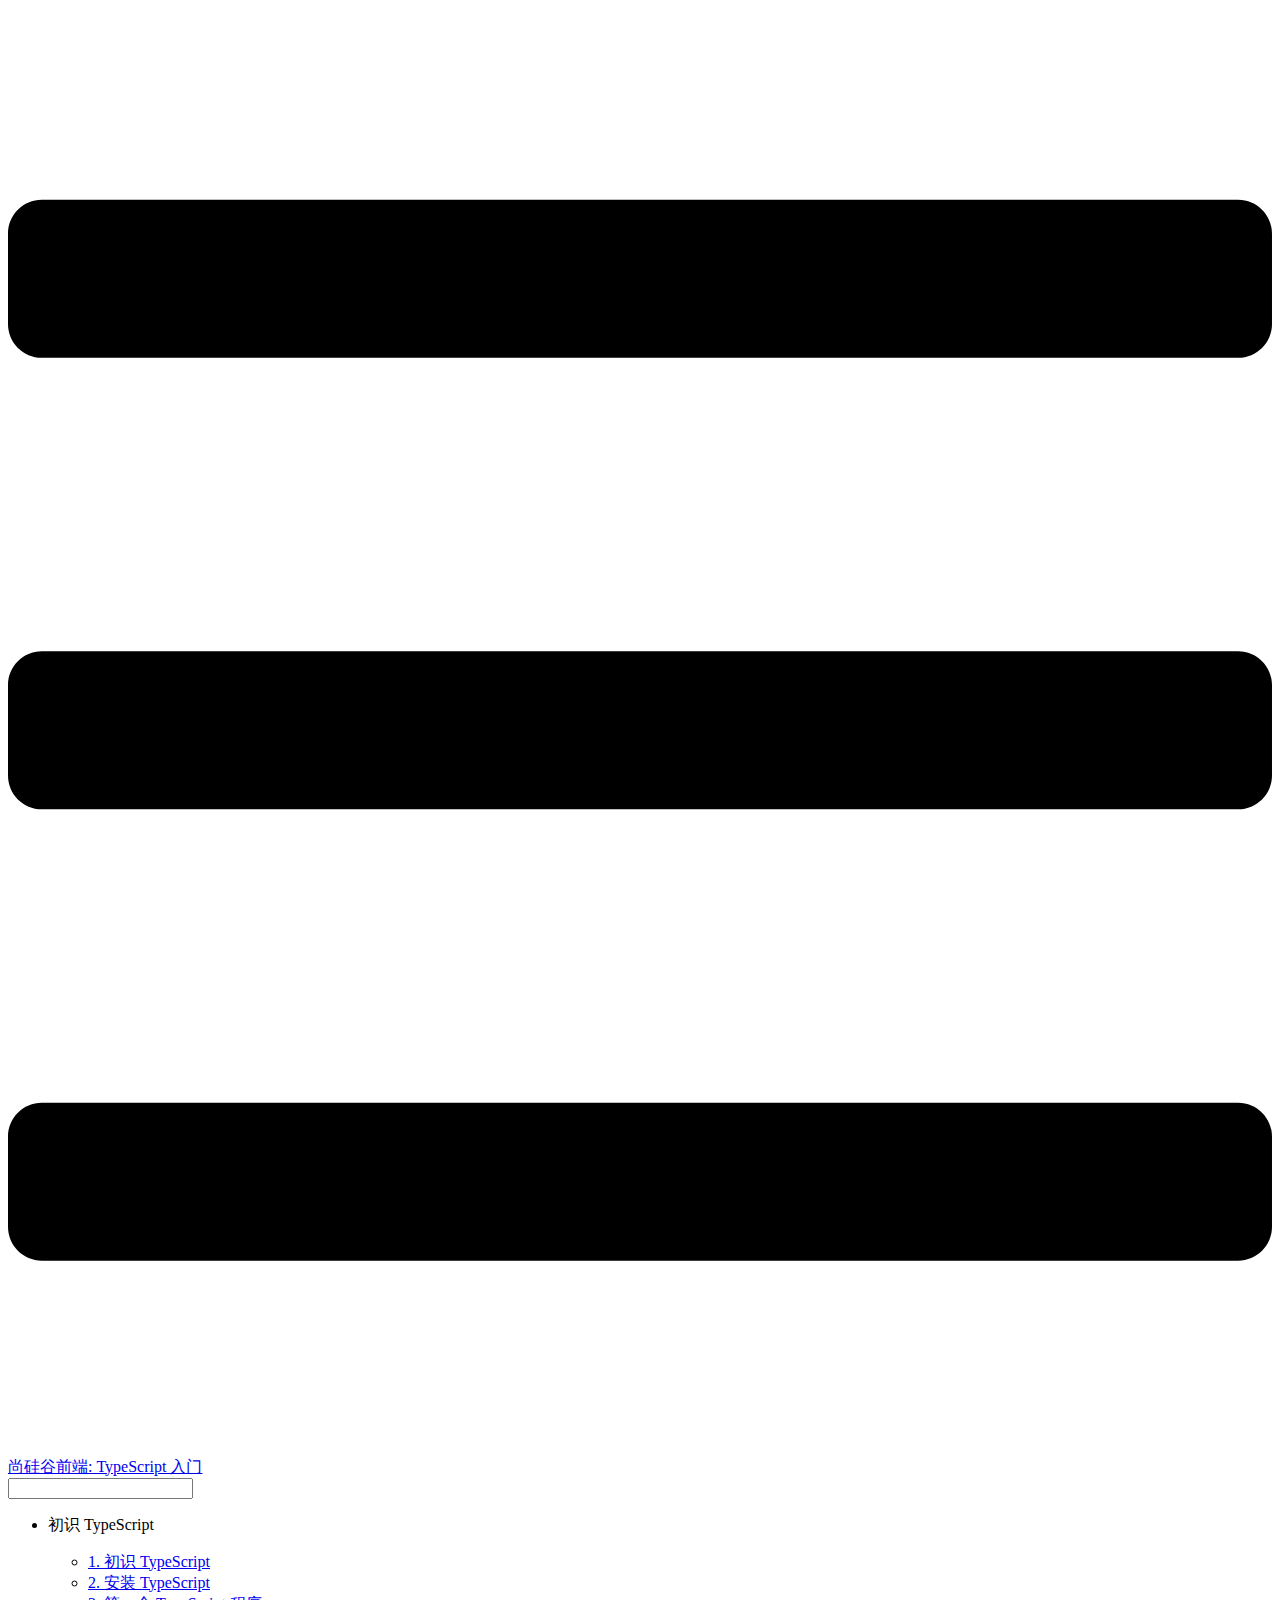
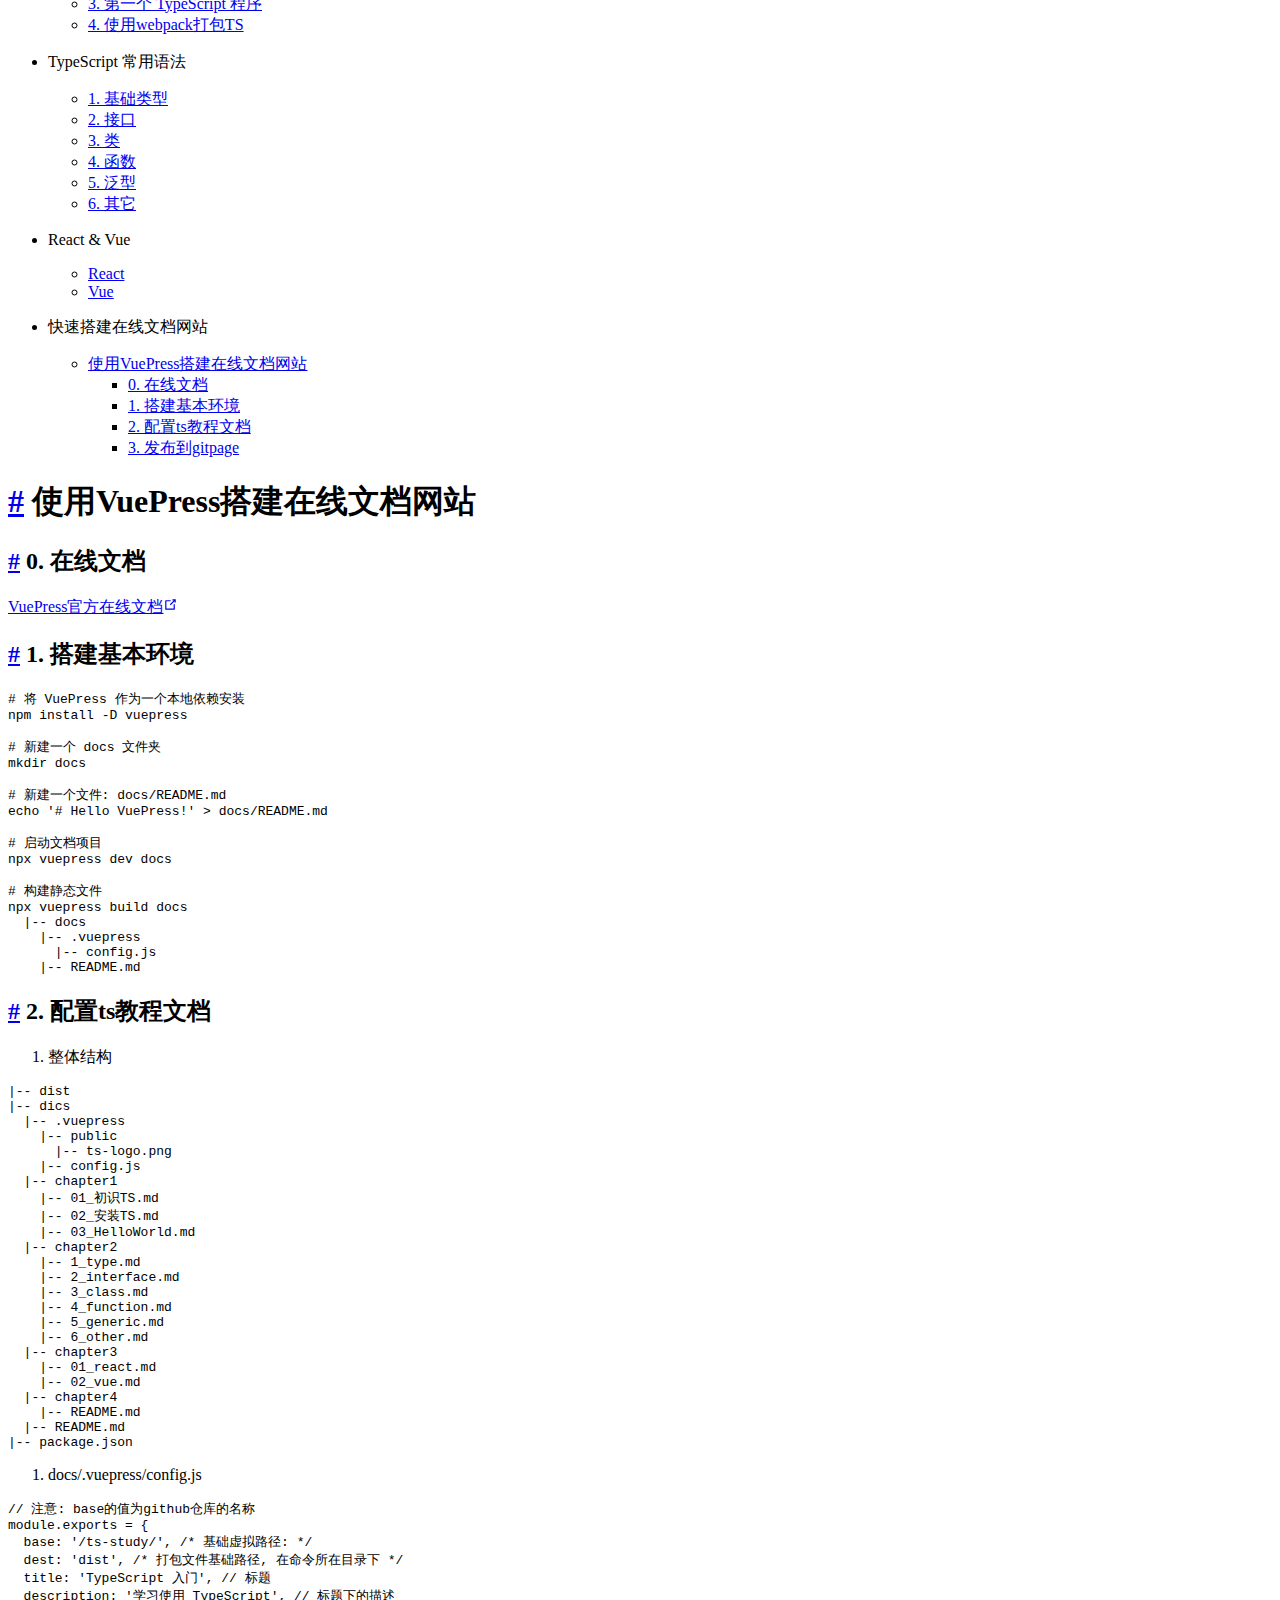
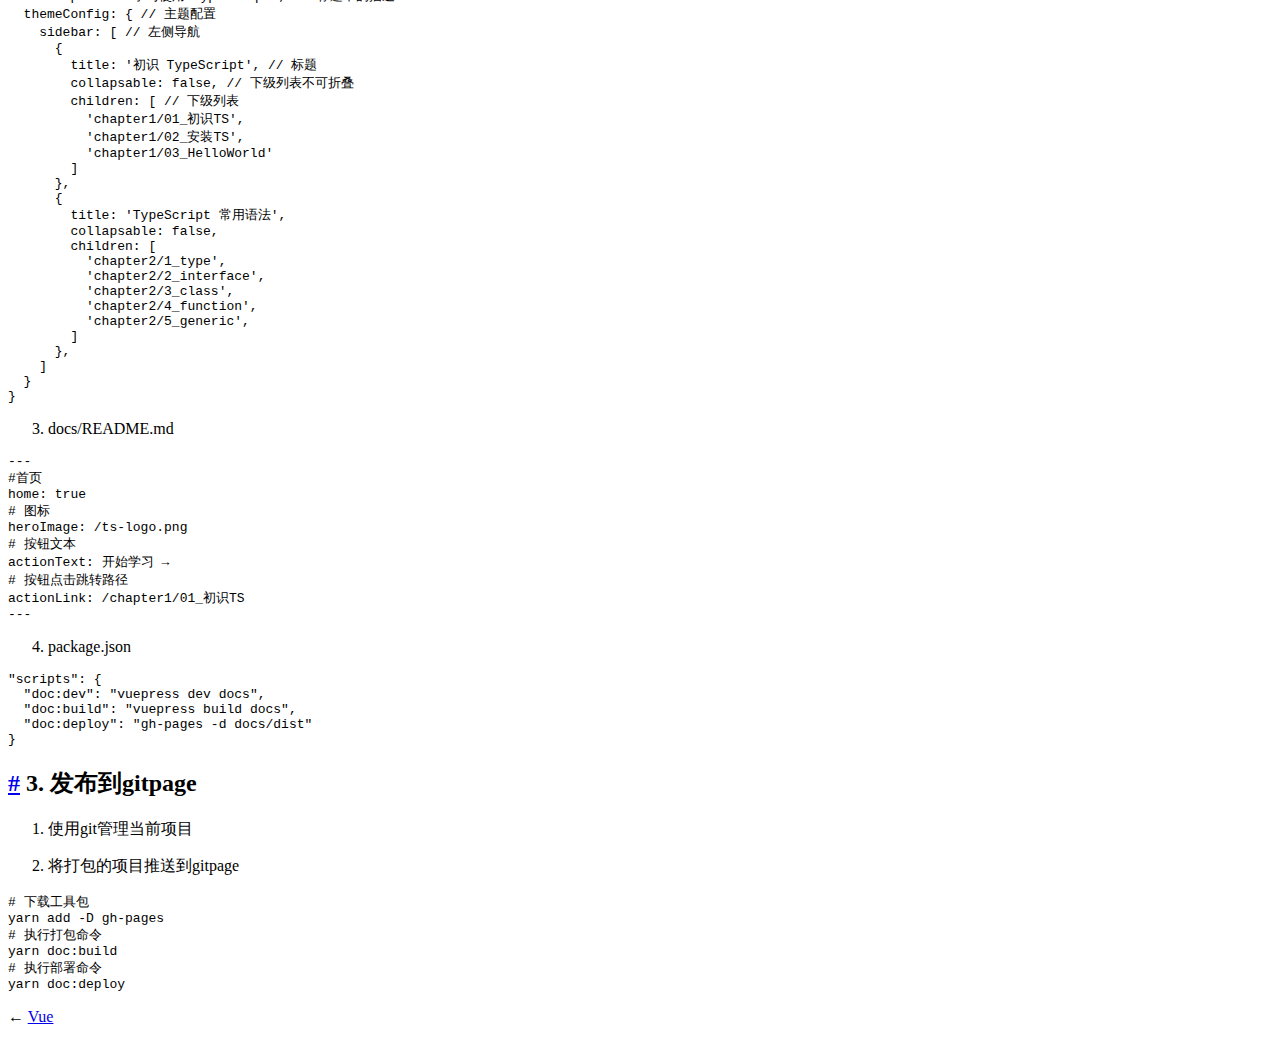
==== chapter4/index.html @ 23309bcf "Updates" ====
<!DOCTYPE html>
<html lang="en-US">
  <head>
    <meta charset="utf-8">
    <meta name="viewport" content="width=device-width,initial-scale=1">
    <title>使用VuePress搭建在线文档网站 | 尚硅谷前端: TypeScript 入门</title>
    <meta name="description" content="学习使用 TypeScript">
    <meta name="generator" content="VuePress 1.3.0">
    
    
    <link rel="preload" href="/whitebear_ts_study/assets/css/0.styles.1b154abc.css" as="style"><link rel="preload" href="/whitebear_ts_study/assets/js/app.f9a6f00b.js" as="script"><link rel="preload" href="/whitebear_ts_study/assets/js/2.ea7ae1eb.js" as="script"><link rel="preload" href="/whitebear_ts_study/assets/js/18.30b6ad03.js" as="script"><link rel="prefetch" href="/whitebear_ts_study/assets/js/10.0d837f77.js"><link rel="prefetch" href="/whitebear_ts_study/assets/js/11.33c95951.js"><link rel="prefetch" href="/whitebear_ts_study/assets/js/12.cc4e1afc.js"><link rel="prefetch" href="/whitebear_ts_study/assets/js/13.e79ba071.js"><link rel="prefetch" href="/whitebear_ts_study/assets/js/14.f6270656.js"><link rel="prefetch" href="/whitebear_ts_study/assets/js/15.c7b94111.js"><link rel="prefetch" href="/whitebear_ts_study/assets/js/16.543dbcff.js"><link rel="prefetch" href="/whitebear_ts_study/assets/js/17.ae31806f.js"><link rel="prefetch" href="/whitebear_ts_study/assets/js/19.e2e0ec76.js"><link rel="prefetch" href="/whitebear_ts_study/assets/js/3.0fc4b8c6.js"><link rel="prefetch" href="/whitebear_ts_study/assets/js/4.0fd64b2c.js"><link rel="prefetch" href="/whitebear_ts_study/assets/js/5.c9f51fe2.js"><link rel="prefetch" href="/whitebear_ts_study/assets/js/6.dbde3147.js"><link rel="prefetch" href="/whitebear_ts_study/assets/js/7.a06a00c9.js"><link rel="prefetch" href="/whitebear_ts_study/assets/js/8.e771f138.js"><link rel="prefetch" href="/whitebear_ts_study/assets/js/9.b924e204.js">
    <link rel="stylesheet" href="/whitebear_ts_study/assets/css/0.styles.1b154abc.css">
  </head>
  <body>
    <div id="app" data-server-rendered="true"><div class="theme-container"><header class="navbar"><div class="sidebar-button"><svg xmlns="http://www.w3.org/2000/svg" aria-hidden="true" role="img" viewBox="0 0 448 512" class="icon"><path fill="currentColor" d="M436 124H12c-6.627 0-12-5.373-12-12V80c0-6.627 5.373-12 12-12h424c6.627 0 12 5.373 12 12v32c0 6.627-5.373 12-12 12zm0 160H12c-6.627 0-12-5.373-12-12v-32c0-6.627 5.373-12 12-12h424c6.627 0 12 5.373 12 12v32c0 6.627-5.373 12-12 12zm0 160H12c-6.627 0-12-5.373-12-12v-32c0-6.627 5.373-12 12-12h424c6.627 0 12 5.373 12 12v32c0 6.627-5.373 12-12 12z"></path></svg></div> <a href="/whitebear_ts_study/" class="home-link router-link-active"><!----> <span class="site-name">尚硅谷前端: TypeScript 入门</span></a> <div class="links"><div class="search-box"><input aria-label="Search" autocomplete="off" spellcheck="false" value=""> <!----></div> <!----></div></header> <div class="sidebar-mask"></div> <aside class="sidebar"><!---->  <ul class="sidebar-links"><li><section class="sidebar-group depth-0"><p class="sidebar-heading"><span>初识 TypeScript</span> <!----></p> <ul class="sidebar-links sidebar-group-items"><li><a href="/whitebear_ts_study/chapter1/01_初识TS.html" class="sidebar-link">1. 初识 TypeScript</a></li><li><a href="/whitebear_ts_study/chapter1/02_安装TS.html" class="sidebar-link">2. 安装 TypeScript</a></li><li><a href="/whitebear_ts_study/chapter1/03_HelloWorld.html" class="sidebar-link">3. 第一个 TypeScript 程序</a></li><li><a href="/whitebear_ts_study/chapter1/04_webpack打包.html" class="sidebar-link">4. 使用webpack打包TS</a></li></ul></section></li><li><section class="sidebar-group depth-0"><p class="sidebar-heading"><span>TypeScript 常用语法</span> <!----></p> <ul class="sidebar-links sidebar-group-items"><li><a href="/whitebear_ts_study/chapter2/1_type.html" class="sidebar-link">1. 基础类型</a></li><li><a href="/whitebear_ts_study/chapter2/2_interface.html" class="sidebar-link">2. 接口</a></li><li><a href="/whitebear_ts_study/chapter2/3_class.html" class="sidebar-link">3. 类</a></li><li><a href="/whitebear_ts_study/chapter2/4_function.html" class="sidebar-link">4. 函数</a></li><li><a href="/whitebear_ts_study/chapter2/5_generic.html" class="sidebar-link">5. 泛型</a></li><li><a href="/whitebear_ts_study/chapter2/6_other.html" class="sidebar-link">6. 其它</a></li></ul></section></li><li><section class="sidebar-group depth-0"><p class="sidebar-heading"><span>React &amp; Vue</span> <!----></p> <ul class="sidebar-links sidebar-group-items"><li><a href="/whitebear_ts_study/chapter3/1_react.html" class="sidebar-link">React</a></li><li><a href="/whitebear_ts_study/chapter3/2_vue.html" class="sidebar-link">Vue</a></li></ul></section></li><li><section class="sidebar-group depth-0"><p class="sidebar-heading open"><span>快速搭建在线文档网站</span> <!----></p> <ul class="sidebar-links sidebar-group-items"><li><a href="/whitebear_ts_study/chapter4/" aria-current="page" class="active sidebar-link">使用VuePress搭建在线文档网站</a><ul class="sidebar-sub-headers"><li class="sidebar-sub-header"><a href="/whitebear_ts_study/chapter4/#_0-在线文档" class="sidebar-link">0. 在线文档</a></li><li class="sidebar-sub-header"><a href="/whitebear_ts_study/chapter4/#_1-搭建基本环境" class="sidebar-link">1. 搭建基本环境</a></li><li class="sidebar-sub-header"><a href="/whitebear_ts_study/chapter4/#_2-配置ts教程文档" class="sidebar-link">2. 配置ts教程文档</a></li><li class="sidebar-sub-header"><a href="/whitebear_ts_study/chapter4/#_3-发布到gitpage" class="sidebar-link">3. 发布到gitpage</a></li></ul></li></ul></section></li></ul> </aside> <main class="page"> <div class="theme-default-content content__default"><h1 id="使用vuepress搭建在线文档网站"><a href="#使用vuepress搭建在线文档网站" class="header-anchor">#</a> 使用VuePress搭建在线文档网站</h1> <h2 id="_0-在线文档"><a href="#_0-在线文档" class="header-anchor">#</a> 0. 在线文档</h2> <p><a href="https://vuepress.vuejs.org/zh/" target="_blank" rel="noopener noreferrer">VuePress官方在线文档<svg xmlns="http://www.w3.org/2000/svg" aria-hidden="true" x="0px" y="0px" viewBox="0 0 100 100" width="15" height="15" class="icon outbound"><path fill="currentColor" d="M18.8,85.1h56l0,0c2.2,0,4-1.8,4-4v-32h-8v28h-48v-48h28v-8h-32l0,0c-2.2,0-4,1.8-4,4v56C14.8,83.3,16.6,85.1,18.8,85.1z"></path> <polygon fill="currentColor" points="45.7,48.7 51.3,54.3 77.2,28.5 77.2,37.2 85.2,37.2 85.2,14.9 62.8,14.9 62.8,22.9 71.5,22.9"></polygon></svg></a></p> <h2 id="_1-搭建基本环境"><a href="#_1-搭建基本环境" class="header-anchor">#</a> 1. 搭建基本环境</h2> <div class="language-bash extra-class"><pre class="language-bash"><code><span class="token comment"># 将 VuePress 作为一个本地依赖安装</span>
<span class="token function">npm</span> <span class="token function">install</span> -D vuepress

<span class="token comment"># 新建一个 docs 文件夹</span>
<span class="token function">mkdir</span> docs

<span class="token comment"># 新建一个文件: docs/README.md</span>
<span class="token builtin class-name">echo</span> <span class="token string">'# Hello VuePress!'</span> <span class="token operator">&gt;</span> docs/README.md

<span class="token comment"># 启动文档项目</span>
npx vuepress dev docs

<span class="token comment"># 构建静态文件</span>
npx vuepress build docs
  <span class="token operator">|</span>-- docs
    <span class="token operator">|</span>-- .vuepress
      <span class="token operator">|</span>-- config.js
    <span class="token operator">|</span>-- README.md
</code></pre></div><h2 id="_2-配置ts教程文档"><a href="#_2-配置ts教程文档" class="header-anchor">#</a> 2. 配置ts教程文档</h2> <ol><li>整体结构</li></ol> <div class="language- extra-class"><pre class="language-text"><code>|-- dist
|-- dics
  |-- .vuepress
    |-- public
      |-- ts-logo.png
    |-- config.js
  |-- chapter1
    |-- 01_初识TS.md
    |-- 02_安装TS.md
    |-- 03_HelloWorld.md
  |-- chapter2
    |-- 1_type.md
    |-- 2_interface.md
    |-- 3_class.md
    |-- 4_function.md
    |-- 5_generic.md
    |-- 6_other.md
  |-- chapter3
    |-- 01_react.md
    |-- 02_vue.md
  |-- chapter4
    |-- README.md
  |-- README.md
|-- package.json
</code></pre></div><ol><li>docs/.vuepress/config.js</li></ol> <div class="language-javacript extra-class"><pre class="language-text"><code>// 注意: base的值为github仓库的名称
module.exports = {
  base: '/ts-study/', /* 基础虚拟路径: */
  dest: 'dist', /* 打包文件基础路径, 在命令所在目录下 */
  title: 'TypeScript 入门', // 标题
  description: '学习使用 TypeScript', // 标题下的描述
  themeConfig: { // 主题配置
    sidebar: [ // 左侧导航
      {
        title: '初识 TypeScript', // 标题
        collapsable: false, // 下级列表不可折叠
        children: [ // 下级列表
          'chapter1/01_初识TS',
          'chapter1/02_安装TS',
          'chapter1/03_HelloWorld'
        ]
      },
      {
        title: 'TypeScript 常用语法',
        collapsable: false,
        children: [
          'chapter2/1_type',
          'chapter2/2_interface',
          'chapter2/3_class',
          'chapter2/4_function',
          'chapter2/5_generic',
        ]
      },
    ]
  }
}
</code></pre></div><ol start="3"><li>docs/README.md</li></ol> <div class="language-bash extra-class"><pre class="language-bash"><code>---
<span class="token comment">#首页</span>
home: <span class="token boolean">true</span>  
<span class="token comment"># 图标</span>
heroImage: /ts-logo.png
<span class="token comment"># 按钮文本</span>
actionText: 开始学习 →
<span class="token comment"># 按钮点击跳转路径</span>
actionLink: /chapter1/01_初识TS
---
</code></pre></div><ol start="4"><li>package.json</li></ol> <div class="language-json extra-class"><pre class="language-json"><code><span class="token property">&quot;scripts&quot;</span><span class="token operator">:</span> <span class="token punctuation">{</span>
  <span class="token property">&quot;doc:dev&quot;</span><span class="token operator">:</span> <span class="token string">&quot;vuepress dev docs&quot;</span><span class="token punctuation">,</span>
  <span class="token property">&quot;doc:build&quot;</span><span class="token operator">:</span> <span class="token string">&quot;vuepress build docs&quot;</span><span class="token punctuation">,</span>
  <span class="token property">&quot;doc:deploy&quot;</span><span class="token operator">:</span> <span class="token string">&quot;gh-pages -d docs/dist&quot;</span>
<span class="token punctuation">}</span>
</code></pre></div><h2 id="_3-发布到gitpage"><a href="#_3-发布到gitpage" class="header-anchor">#</a> 3. 发布到gitpage</h2> <ol><li><p>使用git管理当前项目</p></li> <li><p>将打包的项目推送到gitpage</p></li></ol> <div class="language-bash extra-class"><pre class="language-bash"><code><span class="token comment"># 下载工具包</span>
<span class="token function">yarn</span> <span class="token function">add</span> -D gh-pages
<span class="token comment"># 执行打包命令</span>
<span class="token function">yarn</span> doc:build
<span class="token comment"># 执行部署命令</span>
<span class="token function">yarn</span> doc:deploy
</code></pre></div></div> <footer class="page-edit"><!----> <!----></footer> <div class="page-nav"><p class="inner"><span class="prev">
      ←
      <a href="/whitebear_ts_study/chapter3/2_vue.html" class="prev">
        Vue
      </a></span> <!----></p></div> </main></div><div class="global-ui"></div></div>
    <script src="/whitebear_ts_study/assets/js/app.f9a6f00b.js" defer></script><script src="/whitebear_ts_study/assets/js/2.ea7ae1eb.js" defer></script><script src="/whitebear_ts_study/assets/js/18.30b6ad03.js" defer></script>
  </body>
</html>
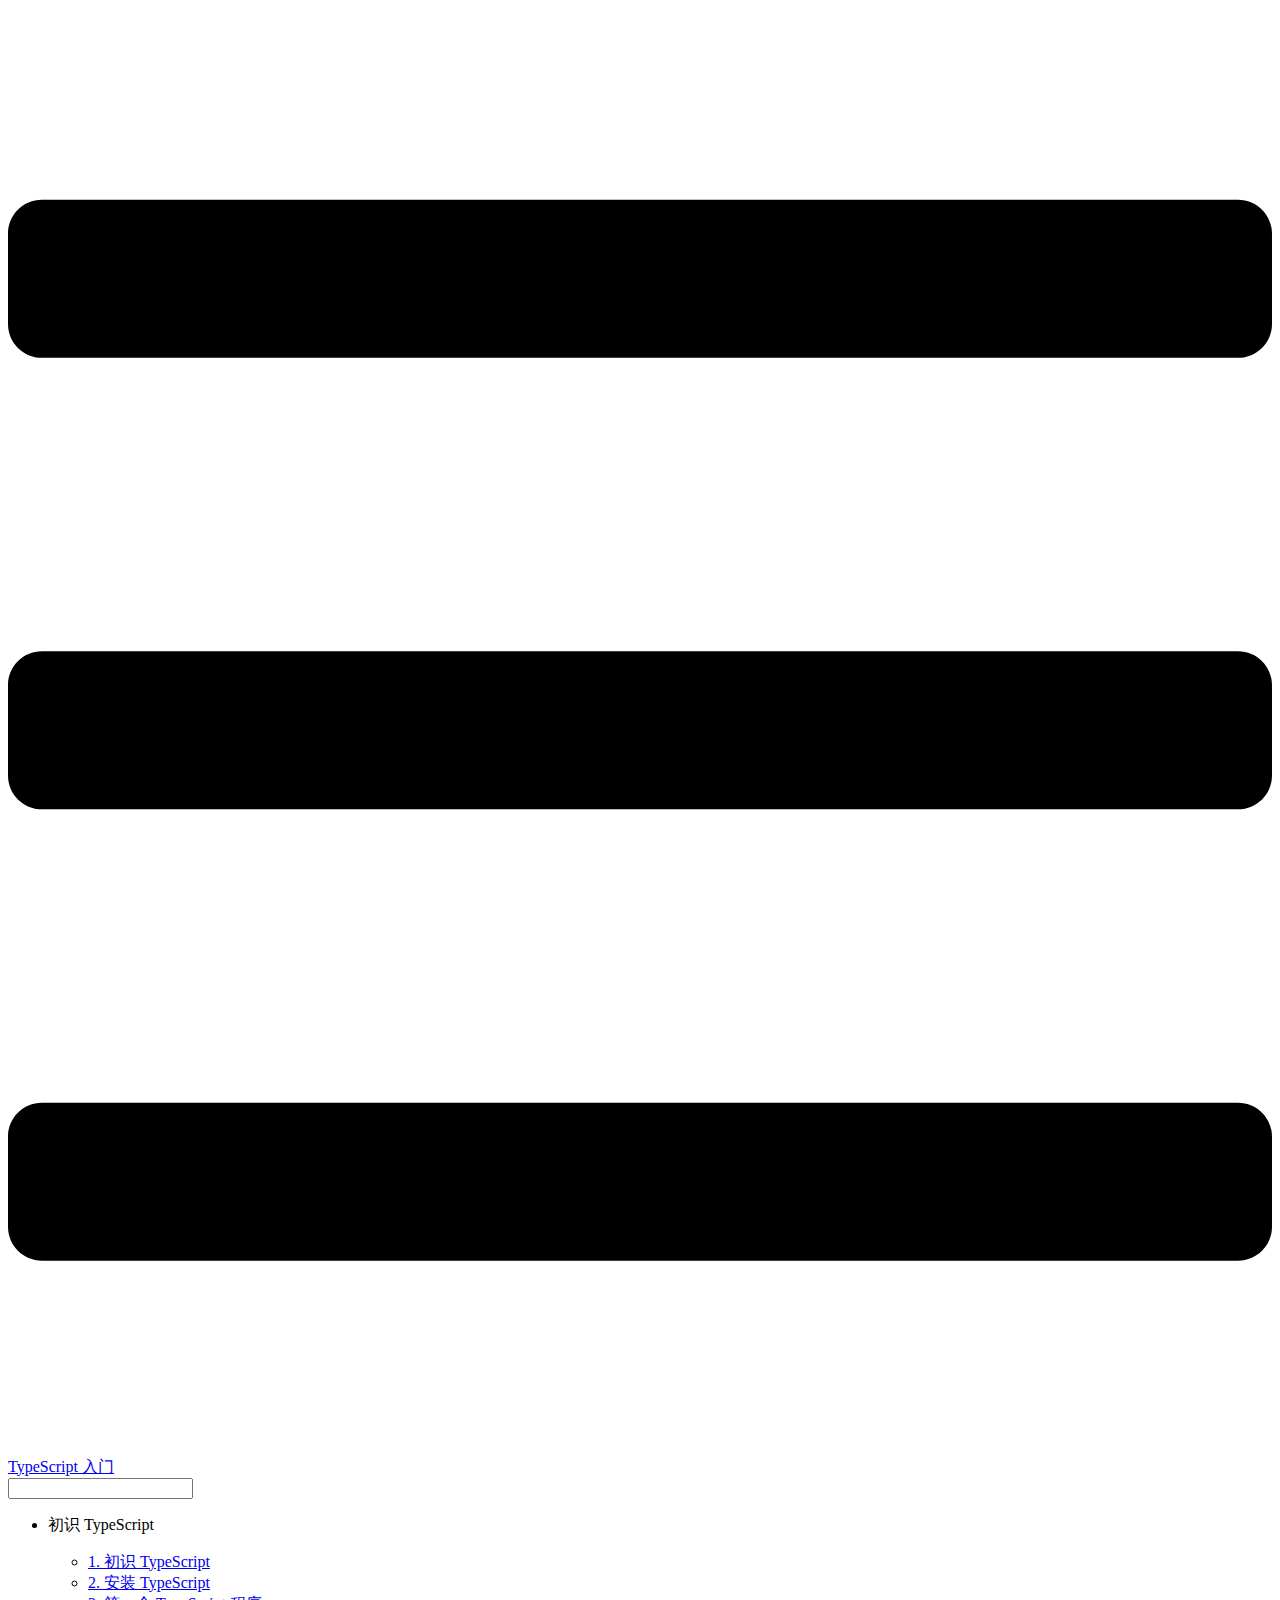
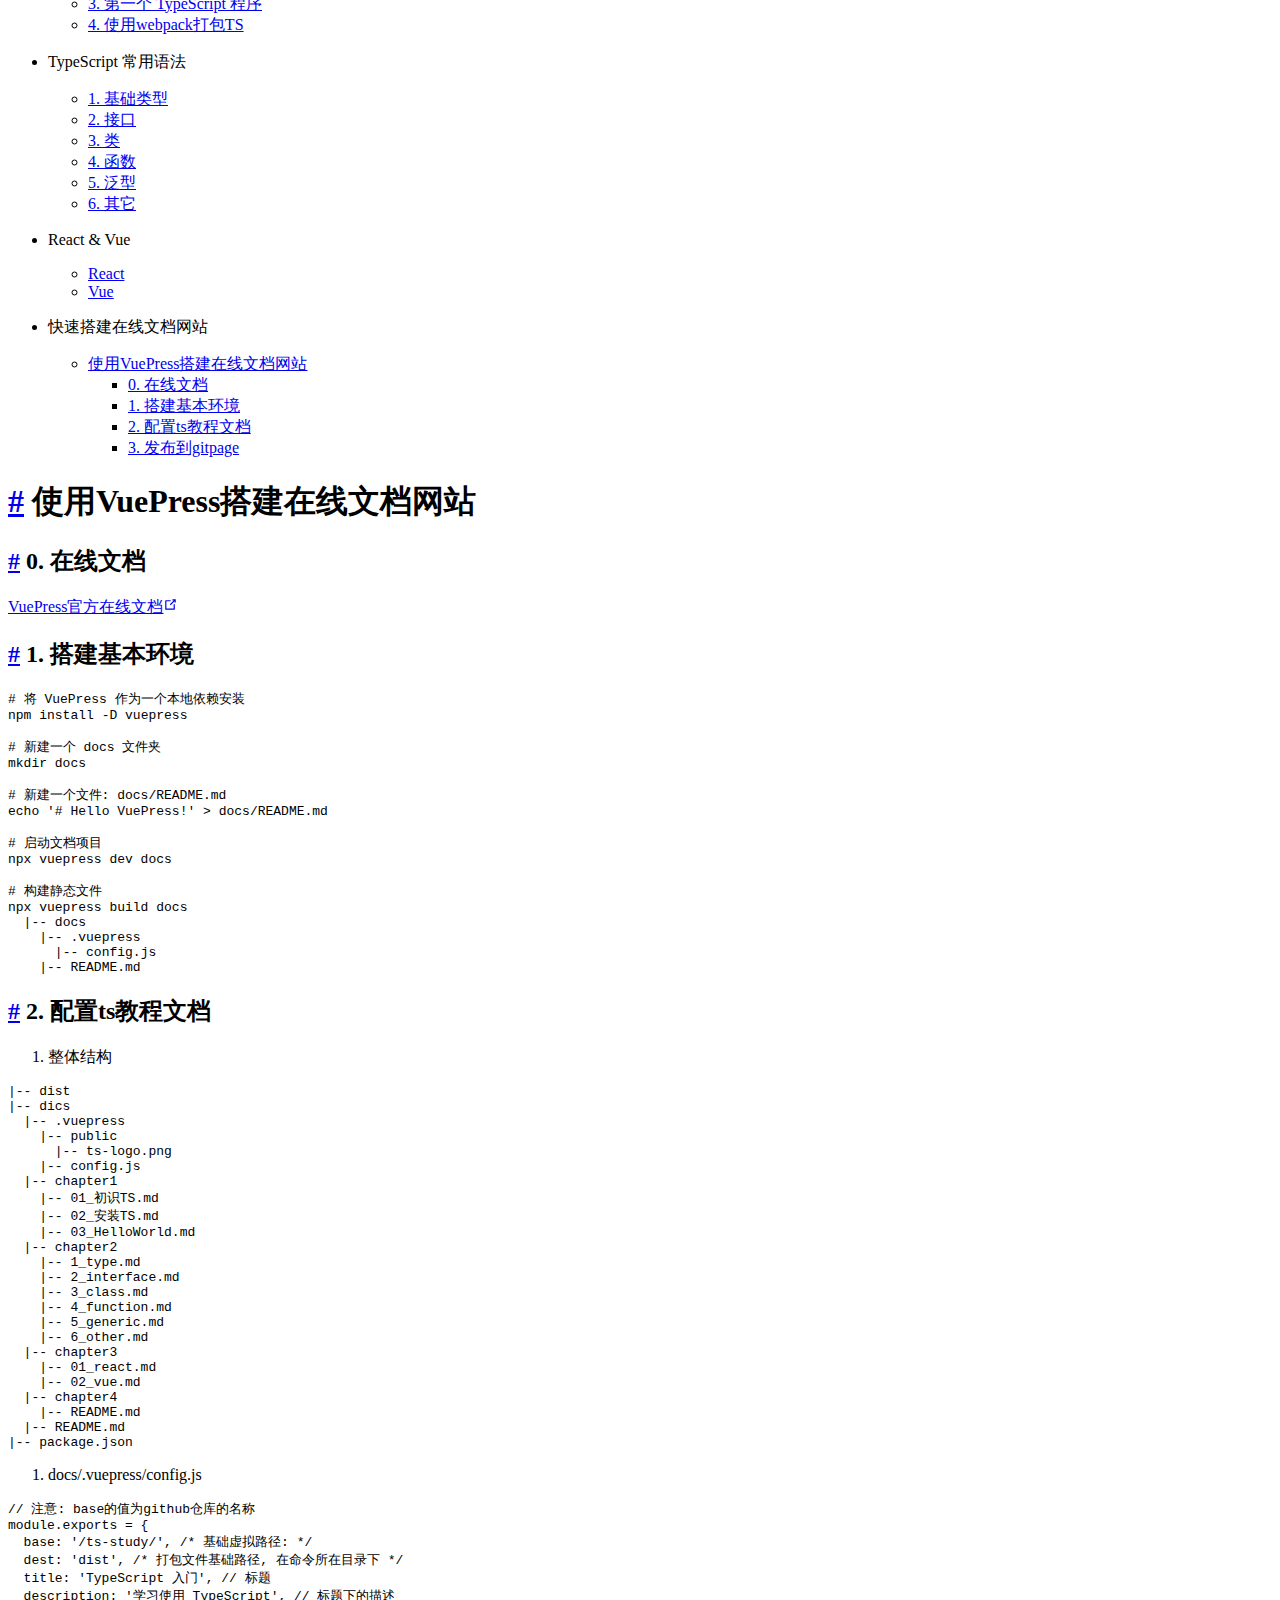
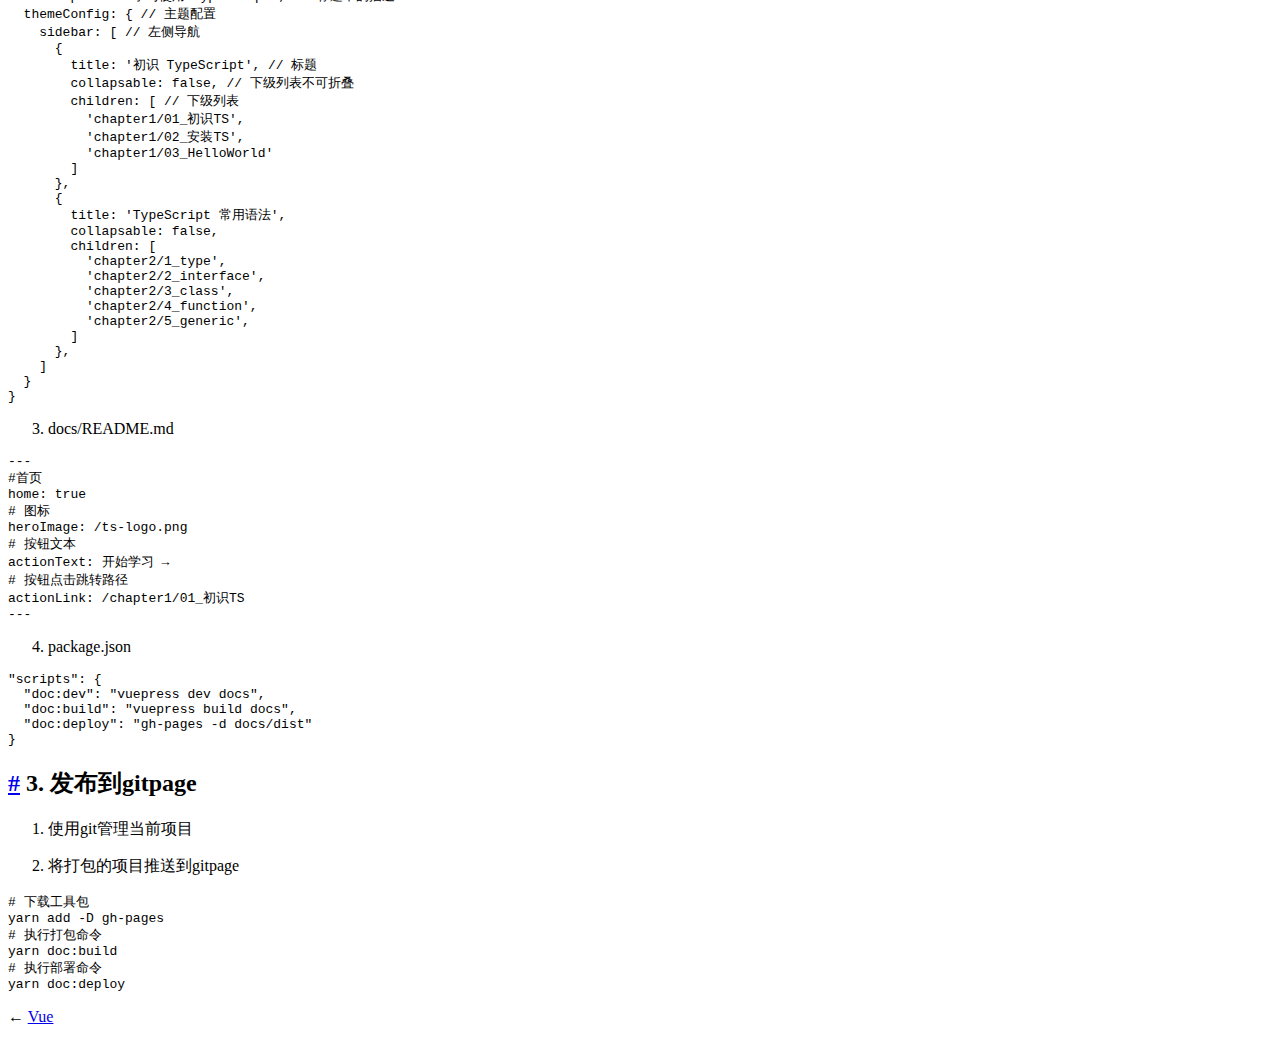
==== commit ef8ff8dc: "Updates" ====
--- a/chapter4/index.html
+++ b/chapter4/index.html
@@ -3,16 +3,16 @@
   <head>
     <meta charset="utf-8">
     <meta name="viewport" content="width=device-width,initial-scale=1">
-    <title>使用VuePress搭建在线文档网站 | 尚硅谷前端: TypeScript 入门</title>
+    <title>使用VuePress搭建在线文档网站 | TypeScript 入门</title>
     <meta name="description" content="学习使用 TypeScript">
     <meta name="generator" content="VuePress 1.3.0">
     
     
-    <link rel="preload" href="/whitebear_ts_study/assets/css/0.styles.1b154abc.css" as="style"><link rel="preload" href="/whitebear_ts_study/assets/js/app.f9a6f00b.js" as="script"><link rel="preload" href="/whitebear_ts_study/assets/js/2.ea7ae1eb.js" as="script"><link rel="preload" href="/whitebear_ts_study/assets/js/18.30b6ad03.js" as="script"><link rel="prefetch" href="/whitebear_ts_study/assets/js/10.0d837f77.js"><link rel="prefetch" href="/whitebear_ts_study/assets/js/11.33c95951.js"><link rel="prefetch" href="/whitebear_ts_study/assets/js/12.cc4e1afc.js"><link rel="prefetch" href="/whitebear_ts_study/assets/js/13.e79ba071.js"><link rel="prefetch" href="/whitebear_ts_study/assets/js/14.f6270656.js"><link rel="prefetch" href="/whitebear_ts_study/assets/js/15.c7b94111.js"><link rel="prefetch" href="/whitebear_ts_study/assets/js/16.543dbcff.js"><link rel="prefetch" href="/whitebear_ts_study/assets/js/17.ae31806f.js"><link rel="prefetch" href="/whitebear_ts_study/assets/js/19.e2e0ec76.js"><link rel="prefetch" href="/whitebear_ts_study/assets/js/3.0fc4b8c6.js"><link rel="prefetch" href="/whitebear_ts_study/assets/js/4.0fd64b2c.js"><link rel="prefetch" href="/whitebear_ts_study/assets/js/5.c9f51fe2.js"><link rel="prefetch" href="/whitebear_ts_study/assets/js/6.dbde3147.js"><link rel="prefetch" href="/whitebear_ts_study/assets/js/7.a06a00c9.js"><link rel="prefetch" href="/whitebear_ts_study/assets/js/8.e771f138.js"><link rel="prefetch" href="/whitebear_ts_study/assets/js/9.b924e204.js">
+    <link rel="preload" href="/whitebear_ts_study/assets/css/0.styles.1b154abc.css" as="style"><link rel="preload" href="/whitebear_ts_study/assets/js/app.93bccd7a.js" as="script"><link rel="preload" href="/whitebear_ts_study/assets/js/2.ac32d15b.js" as="script"><link rel="preload" href="/whitebear_ts_study/assets/js/18.9bf72a71.js" as="script"><link rel="prefetch" href="/whitebear_ts_study/assets/js/10.79602161.js"><link rel="prefetch" href="/whitebear_ts_study/assets/js/11.33c95951.js"><link rel="prefetch" href="/whitebear_ts_study/assets/js/12.3b99435d.js"><link rel="prefetch" href="/whitebear_ts_study/assets/js/13.dd7a8fab.js"><link rel="prefetch" href="/whitebear_ts_study/assets/js/14.f6270656.js"><link rel="prefetch" href="/whitebear_ts_study/assets/js/15.c7b94111.js"><link rel="prefetch" href="/whitebear_ts_study/assets/js/16.87e49ac7.js"><link rel="prefetch" href="/whitebear_ts_study/assets/js/17.ae31806f.js"><link rel="prefetch" href="/whitebear_ts_study/assets/js/19.e2e0ec76.js"><link rel="prefetch" href="/whitebear_ts_study/assets/js/3.0fc4b8c6.js"><link rel="prefetch" href="/whitebear_ts_study/assets/js/4.0fd64b2c.js"><link rel="prefetch" href="/whitebear_ts_study/assets/js/5.f4832ce1.js"><link rel="prefetch" href="/whitebear_ts_study/assets/js/6.6fb63c03.js"><link rel="prefetch" href="/whitebear_ts_study/assets/js/7.1244d1a1.js"><link rel="prefetch" href="/whitebear_ts_study/assets/js/8.8730024e.js"><link rel="prefetch" href="/whitebear_ts_study/assets/js/9.33290923.js">
     <link rel="stylesheet" href="/whitebear_ts_study/assets/css/0.styles.1b154abc.css">
   </head>
   <body>
-    <div id="app" data-server-rendered="true"><div class="theme-container"><header class="navbar"><div class="sidebar-button"><svg xmlns="http://www.w3.org/2000/svg" aria-hidden="true" role="img" viewBox="0 0 448 512" class="icon"><path fill="currentColor" d="M436 124H12c-6.627 0-12-5.373-12-12V80c0-6.627 5.373-12 12-12h424c6.627 0 12 5.373 12 12v32c0 6.627-5.373 12-12 12zm0 160H12c-6.627 0-12-5.373-12-12v-32c0-6.627 5.373-12 12-12h424c6.627 0 12 5.373 12 12v32c0 6.627-5.373 12-12 12zm0 160H12c-6.627 0-12-5.373-12-12v-32c0-6.627 5.373-12 12-12h424c6.627 0 12 5.373 12 12v32c0 6.627-5.373 12-12 12z"></path></svg></div> <a href="/whitebear_ts_study/" class="home-link router-link-active"><!----> <span class="site-name">尚硅谷前端: TypeScript 入门</span></a> <div class="links"><div class="search-box"><input aria-label="Search" autocomplete="off" spellcheck="false" value=""> <!----></div> <!----></div></header> <div class="sidebar-mask"></div> <aside class="sidebar"><!---->  <ul class="sidebar-links"><li><section class="sidebar-group depth-0"><p class="sidebar-heading"><span>初识 TypeScript</span> <!----></p> <ul class="sidebar-links sidebar-group-items"><li><a href="/whitebear_ts_study/chapter1/01_初识TS.html" class="sidebar-link">1. 初识 TypeScript</a></li><li><a href="/whitebear_ts_study/chapter1/02_安装TS.html" class="sidebar-link">2. 安装 TypeScript</a></li><li><a href="/whitebear_ts_study/chapter1/03_HelloWorld.html" class="sidebar-link">3. 第一个 TypeScript 程序</a></li><li><a href="/whitebear_ts_study/chapter1/04_webpack打包.html" class="sidebar-link">4. 使用webpack打包TS</a></li></ul></section></li><li><section class="sidebar-group depth-0"><p class="sidebar-heading"><span>TypeScript 常用语法</span> <!----></p> <ul class="sidebar-links sidebar-group-items"><li><a href="/whitebear_ts_study/chapter2/1_type.html" class="sidebar-link">1. 基础类型</a></li><li><a href="/whitebear_ts_study/chapter2/2_interface.html" class="sidebar-link">2. 接口</a></li><li><a href="/whitebear_ts_study/chapter2/3_class.html" class="sidebar-link">3. 类</a></li><li><a href="/whitebear_ts_study/chapter2/4_function.html" class="sidebar-link">4. 函数</a></li><li><a href="/whitebear_ts_study/chapter2/5_generic.html" class="sidebar-link">5. 泛型</a></li><li><a href="/whitebear_ts_study/chapter2/6_other.html" class="sidebar-link">6. 其它</a></li></ul></section></li><li><section class="sidebar-group depth-0"><p class="sidebar-heading"><span>React &amp; Vue</span> <!----></p> <ul class="sidebar-links sidebar-group-items"><li><a href="/whitebear_ts_study/chapter3/1_react.html" class="sidebar-link">React</a></li><li><a href="/whitebear_ts_study/chapter3/2_vue.html" class="sidebar-link">Vue</a></li></ul></section></li><li><section class="sidebar-group depth-0"><p class="sidebar-heading open"><span>快速搭建在线文档网站</span> <!----></p> <ul class="sidebar-links sidebar-group-items"><li><a href="/whitebear_ts_study/chapter4/" aria-current="page" class="active sidebar-link">使用VuePress搭建在线文档网站</a><ul class="sidebar-sub-headers"><li class="sidebar-sub-header"><a href="/whitebear_ts_study/chapter4/#_0-在线文档" class="sidebar-link">0. 在线文档</a></li><li class="sidebar-sub-header"><a href="/whitebear_ts_study/chapter4/#_1-搭建基本环境" class="sidebar-link">1. 搭建基本环境</a></li><li class="sidebar-sub-header"><a href="/whitebear_ts_study/chapter4/#_2-配置ts教程文档" class="sidebar-link">2. 配置ts教程文档</a></li><li class="sidebar-sub-header"><a href="/whitebear_ts_study/chapter4/#_3-发布到gitpage" class="sidebar-link">3. 发布到gitpage</a></li></ul></li></ul></section></li></ul> </aside> <main class="page"> <div class="theme-default-content content__default"><h1 id="使用vuepress搭建在线文档网站"><a href="#使用vuepress搭建在线文档网站" class="header-anchor">#</a> 使用VuePress搭建在线文档网站</h1> <h2 id="_0-在线文档"><a href="#_0-在线文档" class="header-anchor">#</a> 0. 在线文档</h2> <p><a href="https://vuepress.vuejs.org/zh/" target="_blank" rel="noopener noreferrer">VuePress官方在线文档<svg xmlns="http://www.w3.org/2000/svg" aria-hidden="true" x="0px" y="0px" viewBox="0 0 100 100" width="15" height="15" class="icon outbound"><path fill="currentColor" d="M18.8,85.1h56l0,0c2.2,0,4-1.8,4-4v-32h-8v28h-48v-48h28v-8h-32l0,0c-2.2,0-4,1.8-4,4v56C14.8,83.3,16.6,85.1,18.8,85.1z"></path> <polygon fill="currentColor" points="45.7,48.7 51.3,54.3 77.2,28.5 77.2,37.2 85.2,37.2 85.2,14.9 62.8,14.9 62.8,22.9 71.5,22.9"></polygon></svg></a></p> <h2 id="_1-搭建基本环境"><a href="#_1-搭建基本环境" class="header-anchor">#</a> 1. 搭建基本环境</h2> <div class="language-bash extra-class"><pre class="language-bash"><code><span class="token comment"># 将 VuePress 作为一个本地依赖安装</span>
+    <div id="app" data-server-rendered="true"><div class="theme-container"><header class="navbar"><div class="sidebar-button"><svg xmlns="http://www.w3.org/2000/svg" aria-hidden="true" role="img" viewBox="0 0 448 512" class="icon"><path fill="currentColor" d="M436 124H12c-6.627 0-12-5.373-12-12V80c0-6.627 5.373-12 12-12h424c6.627 0 12 5.373 12 12v32c0 6.627-5.373 12-12 12zm0 160H12c-6.627 0-12-5.373-12-12v-32c0-6.627 5.373-12 12-12h424c6.627 0 12 5.373 12 12v32c0 6.627-5.373 12-12 12zm0 160H12c-6.627 0-12-5.373-12-12v-32c0-6.627 5.373-12 12-12h424c6.627 0 12 5.373 12 12v32c0 6.627-5.373 12-12 12z"></path></svg></div> <a href="/whitebear_ts_study/" class="home-link router-link-active"><!----> <span class="site-name">TypeScript 入门</span></a> <div class="links"><div class="search-box"><input aria-label="Search" autocomplete="off" spellcheck="false" value=""> <!----></div> <!----></div></header> <div class="sidebar-mask"></div> <aside class="sidebar"><!---->  <ul class="sidebar-links"><li><section class="sidebar-group depth-0"><p class="sidebar-heading"><span>初识 TypeScript</span> <!----></p> <ul class="sidebar-links sidebar-group-items"><li><a href="/whitebear_ts_study/chapter1/01_初识TS.html" class="sidebar-link">1. 初识 TypeScript</a></li><li><a href="/whitebear_ts_study/chapter1/02_安装TS.html" class="sidebar-link">2. 安装 TypeScript</a></li><li><a href="/whitebear_ts_study/chapter1/03_HelloWorld.html" class="sidebar-link">3. 第一个 TypeScript 程序</a></li><li><a href="/whitebear_ts_study/chapter1/04_webpack打包.html" class="sidebar-link">4. 使用webpack打包TS</a></li></ul></section></li><li><section class="sidebar-group depth-0"><p class="sidebar-heading"><span>TypeScript 常用语法</span> <!----></p> <ul class="sidebar-links sidebar-group-items"><li><a href="/whitebear_ts_study/chapter2/1_type.html" class="sidebar-link">1. 基础类型</a></li><li><a href="/whitebear_ts_study/chapter2/2_interface.html" class="sidebar-link">2. 接口</a></li><li><a href="/whitebear_ts_study/chapter2/3_class.html" class="sidebar-link">3. 类</a></li><li><a href="/whitebear_ts_study/chapter2/4_function.html" class="sidebar-link">4. 函数</a></li><li><a href="/whitebear_ts_study/chapter2/5_generic.html" class="sidebar-link">5. 泛型</a></li><li><a href="/whitebear_ts_study/chapter2/6_other.html" class="sidebar-link">6. 其它</a></li></ul></section></li><li><section class="sidebar-group depth-0"><p class="sidebar-heading"><span>React &amp; Vue</span> <!----></p> <ul class="sidebar-links sidebar-group-items"><li><a href="/whitebear_ts_study/chapter3/1_react.html" class="sidebar-link">React</a></li><li><a href="/whitebear_ts_study/chapter3/2_vue.html" class="sidebar-link">Vue</a></li></ul></section></li><li><section class="sidebar-group depth-0"><p class="sidebar-heading open"><span>快速搭建在线文档网站</span> <!----></p> <ul class="sidebar-links sidebar-group-items"><li><a href="/whitebear_ts_study/chapter4/" aria-current="page" class="active sidebar-link">使用VuePress搭建在线文档网站</a><ul class="sidebar-sub-headers"><li class="sidebar-sub-header"><a href="/whitebear_ts_study/chapter4/#_0-在线文档" class="sidebar-link">0. 在线文档</a></li><li class="sidebar-sub-header"><a href="/whitebear_ts_study/chapter4/#_1-搭建基本环境" class="sidebar-link">1. 搭建基本环境</a></li><li class="sidebar-sub-header"><a href="/whitebear_ts_study/chapter4/#_2-配置ts教程文档" class="sidebar-link">2. 配置ts教程文档</a></li><li class="sidebar-sub-header"><a href="/whitebear_ts_study/chapter4/#_3-发布到gitpage" class="sidebar-link">3. 发布到gitpage</a></li></ul></li></ul></section></li></ul> </aside> <main class="page"> <div class="theme-default-content content__default"><h1 id="使用vuepress搭建在线文档网站"><a href="#使用vuepress搭建在线文档网站" class="header-anchor">#</a> 使用VuePress搭建在线文档网站</h1> <h2 id="_0-在线文档"><a href="#_0-在线文档" class="header-anchor">#</a> 0. 在线文档</h2> <p><a href="https://vuepress.vuejs.org/zh/" target="_blank" rel="noopener noreferrer">VuePress官方在线文档<svg xmlns="http://www.w3.org/2000/svg" aria-hidden="true" x="0px" y="0px" viewBox="0 0 100 100" width="15" height="15" class="icon outbound"><path fill="currentColor" d="M18.8,85.1h56l0,0c2.2,0,4-1.8,4-4v-32h-8v28h-48v-48h28v-8h-32l0,0c-2.2,0-4,1.8-4,4v56C14.8,83.3,16.6,85.1,18.8,85.1z"></path> <polygon fill="currentColor" points="45.7,48.7 51.3,54.3 77.2,28.5 77.2,37.2 85.2,37.2 85.2,14.9 62.8,14.9 62.8,22.9 71.5,22.9"></polygon></svg></a></p> <h2 id="_1-搭建基本环境"><a href="#_1-搭建基本环境" class="header-anchor">#</a> 1. 搭建基本环境</h2> <div class="language-bash extra-class"><pre class="language-bash"><code><span class="token comment"># 将 VuePress 作为一个本地依赖安装</span>
 <span class="token function">npm</span> <span class="token function">install</span> -D vuepress
 
 <span class="token comment"># 新建一个 docs 文件夹</span>
@@ -111,6 +111,6 @@
       <a href="/whitebear_ts_study/chapter3/2_vue.html" class="prev">
         Vue
       </a></span> <!----></p></div> </main></div><div class="global-ui"></div></div>
-    <script src="/whitebear_ts_study/assets/js/app.f9a6f00b.js" defer></script><script src="/whitebear_ts_study/assets/js/2.ea7ae1eb.js" defer></script><script src="/whitebear_ts_study/assets/js/18.30b6ad03.js" defer></script>
+    <script src="/whitebear_ts_study/assets/js/app.93bccd7a.js" defer></script><script src="/whitebear_ts_study/assets/js/2.ac32d15b.js" defer></script><script src="/whitebear_ts_study/assets/js/18.9bf72a71.js" defer></script>
   </body>
 </html>
